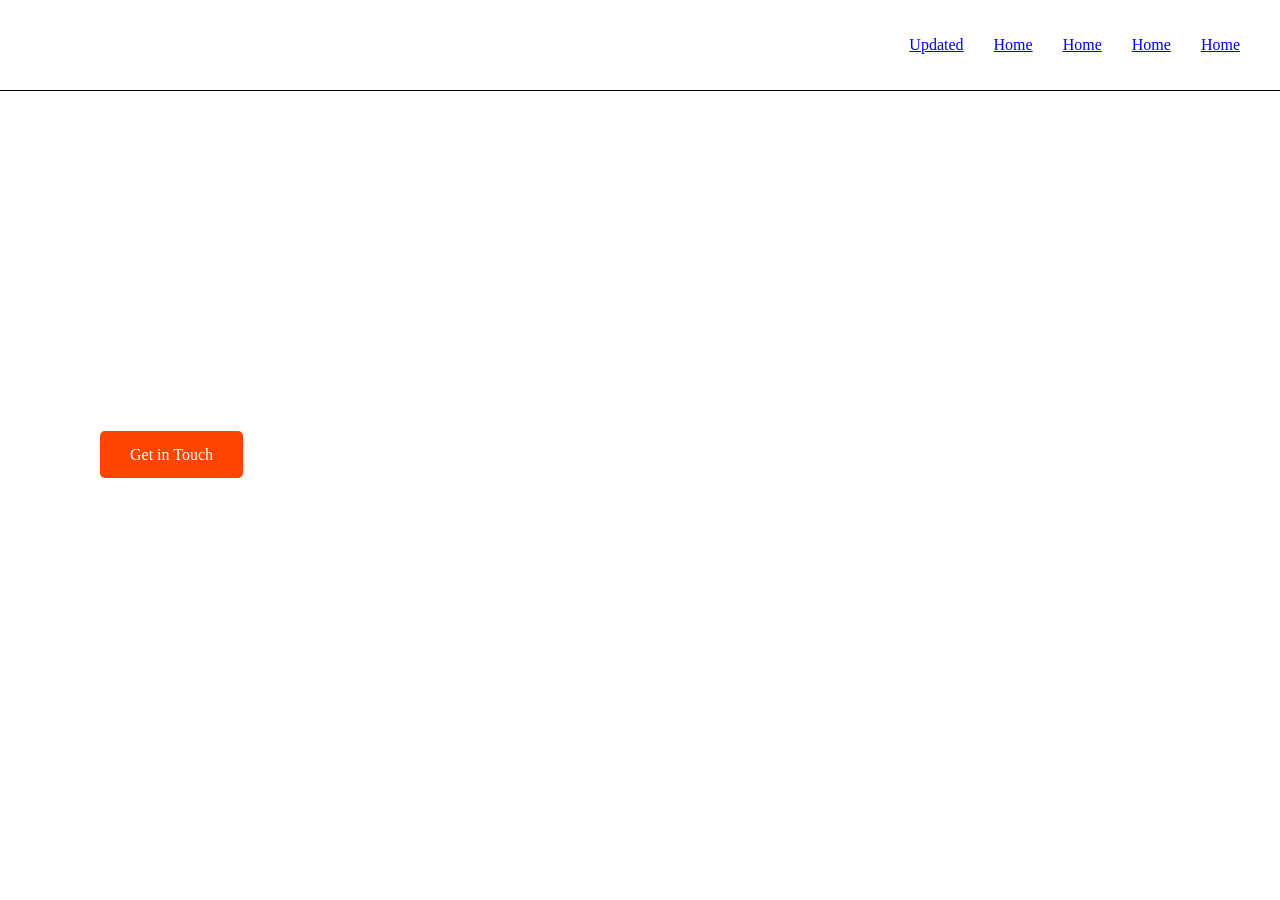
==== index.html @ a4b69f90 "initial commit" ====
<!DOCTYPE html>
<html lang="en">
<head>
    <meta charset="UTF-8">
    <meta name="viewport" content="width=device-width, initial-scale=1.0">
    <title>Git</title>
    <link rel="stylesheet" href="style.css">
</head>
<body>
    <header>
        <div class="container">
            <img src="https://www.sktravels.in/wp-content/uploads/2020/11/SK-Travels.jpg" alt="">
            <nav>
                <ul>
                    <li><a href="#">Updated</a></li>
                    <li><a href="#">Home</a></li>
                    <li><a href="#">Home</a></li>
                    <li><a href="#">Home</a></li>
                    <li><a href="#">Home</a></li>
                </ul>
            </nav>
        </div>
    </header>
    <main>
        <section id="section-1">
            <div class="container">
                <div id="main-section-content">
                    <h1>Tours & Travels in Coimbatore</h1>
                    <p>We are leading tours and travels in Coimbatore. We offer tour <br> packages, car rental & tempo traveller rental services in Coimbatore.</p>
                </div>
                <a href="#" class="btn">Get in Touch</a>
            </div>
        </section>
    </main>
</body>
</html>

<!-- Local --- Stagin --- Server -->
---- style.css ----
body{
    margin: 0px;
    padding: 0px;
}

.container{
    max-width: 1200px;
    margin: auto;
}

nav ul{
    display: flex;
    flex-direction: row;
    gap: 30px;
    list-style: none;
}

header {
    border-bottom: 1px solid black;
    padding: 10px 0px;
}

header img{
    height: 70px;
}

header div{
    display: flex;
    flex-direction: row;
    justify-content: space-between;
    align-items: center;
}

#section-1 h1{
    font-size: 55px;
    margin-bottom: 50px;
    color: white;
}

#section-1 p{
    color: white;
    font-weight: bold;
    font-size: 20px;
    margin-bottom: 50px;
}

#main-section-content{
    width: 1500px;
}

#section-1{
    padding: 100px;
    background-image: url("https://www.team-bhp.com/sites/default/files/pictures2021/2021-honda-accord%20%2810th-gen%29.jpg");
    background-repeat: no-repeat;
    background-size: cover;
    background-position: center;
    min-height: 400px; /* Set a minimum height */
}

.btn{
    background-color: orangered;
    color: white; 
    padding: 10px; 
    text-decoration: none;
    padding: 15px 30px;
    border-radius: 5px;
}
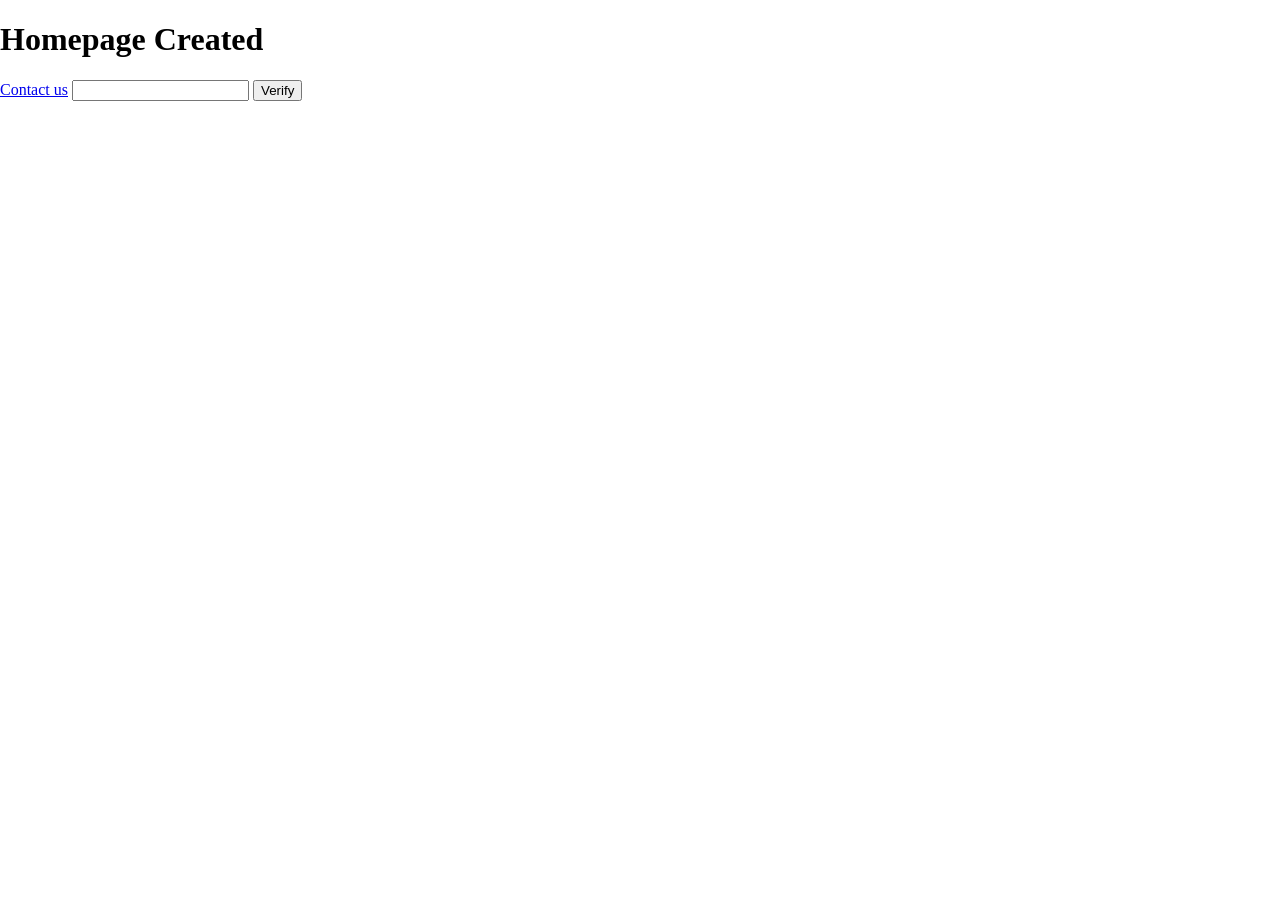
==== commit 9d3c4e86: "form created and Even numbers to 10 console in js" ====
--- a/index.html
+++ b/index.html
@@ -3,36 +3,17 @@
 <head>
     <meta charset="UTF-8">
     <meta name="viewport" content="width=device-width, initial-scale=1.0">
-    <title>Git</title>
+    <title>Document</title>
     <link rel="stylesheet" href="style.css">
 </head>
 <body>
-    <header>
-        <div class="container">
-            <img src="https://www.sktravels.in/wp-content/uploads/2020/11/SK-Travels.jpg" alt="">
-            <nav>
-                <ul>
-                    <li><a href="#">Updated</a></li>
-                    <li><a href="#">Home</a></li>
-                    <li><a href="#">Home</a></li>
-                    <li><a href="#">Home</a></li>
-                    <li><a href="#">Home</a></li>
-                </ul>
-            </nav>
-        </div>
-    </header>
-    <main>
-        <section id="section-1">
-            <div class="container">
-                <div id="main-section-content">
-                    <h1>Tours & Travels in Coimbatore</h1>
-                    <p>We are leading tours and travels in Coimbatore. We offer tour <br> packages, car rental & tempo traveller rental services in Coimbatore.</p>
-                </div>
-                <a href="#" class="btn">Get in Touch</a>
-            </div>
-        </section>
-    </main>
+    <h1>Homepage Created</h1>
+    <a href="contact us.html" target="_blank">Contact us</a>
+    <input type="number">
+    <button>Verify</button>
+
+
+
+    <script src="script.js"></script>
 </body>
-</html>
-
-<!-- Local --- Stagin --- Server -->+</html>
